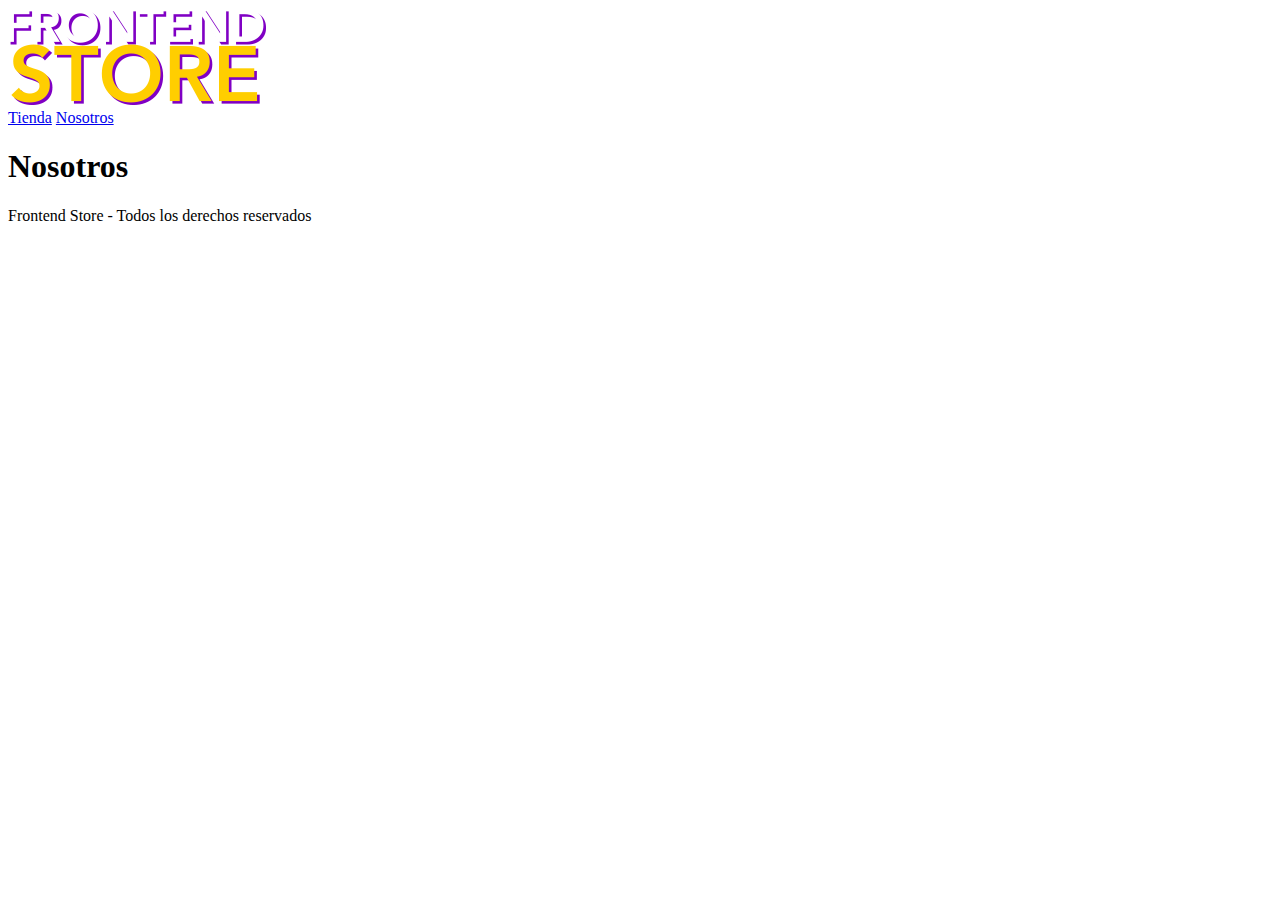
==== nosotros.html @ 75f6853a "Se crean los enlaces y se crean las paginas de navegaxión dentro del sitio" ====
<!DOCTYPE html>
<html lang="en">
<head>
    <meta charset="UTF-8">
    <meta http-equiv="X-UA-Compatible" content="IE=edge">
    <meta name="viewport" content="width=device-width, initial-scale=1.0">
    <title>Front end Store</title>
    <link rel="stylesheet" href="css/Normalice.css">
    <link rel="stylesheet" href="css/Styles.css">
    <link rel="preconnect" href="https://fonts.googleapis.com">
<link rel="preconnect" href="https://fonts.gstatic.com" crossorigin>
<link href="https://fonts.googleapis.com/css2?family=Staatliches&display=swap" rel="stylesheet">
</head>
<body>
    <header class="header"> <!--Bloque-->

        <a href="index.html">
            <img class="header__logo" src="img/logo.png" alt="Nuestro logo"><!--Elemento de bloque-->
        </a>

    </header>

    <nav class="navegacion">
        <a href="index.html" class="navegacion__enlace ">Tienda</a> <!--Modificador-->
        <a href="nosotros.html" class="navegacion__enlace navegacion__enlace--activo">Nosotros</a>
    </nav>

    <main class="contenedor">
        <h1>Nosotros</h1>
    </main>

    <footer class="footer">
       <p class="footer__texto">Frontend Store - Todos los derechos reservados</p> 
    </footer>

  

</body>
</html>
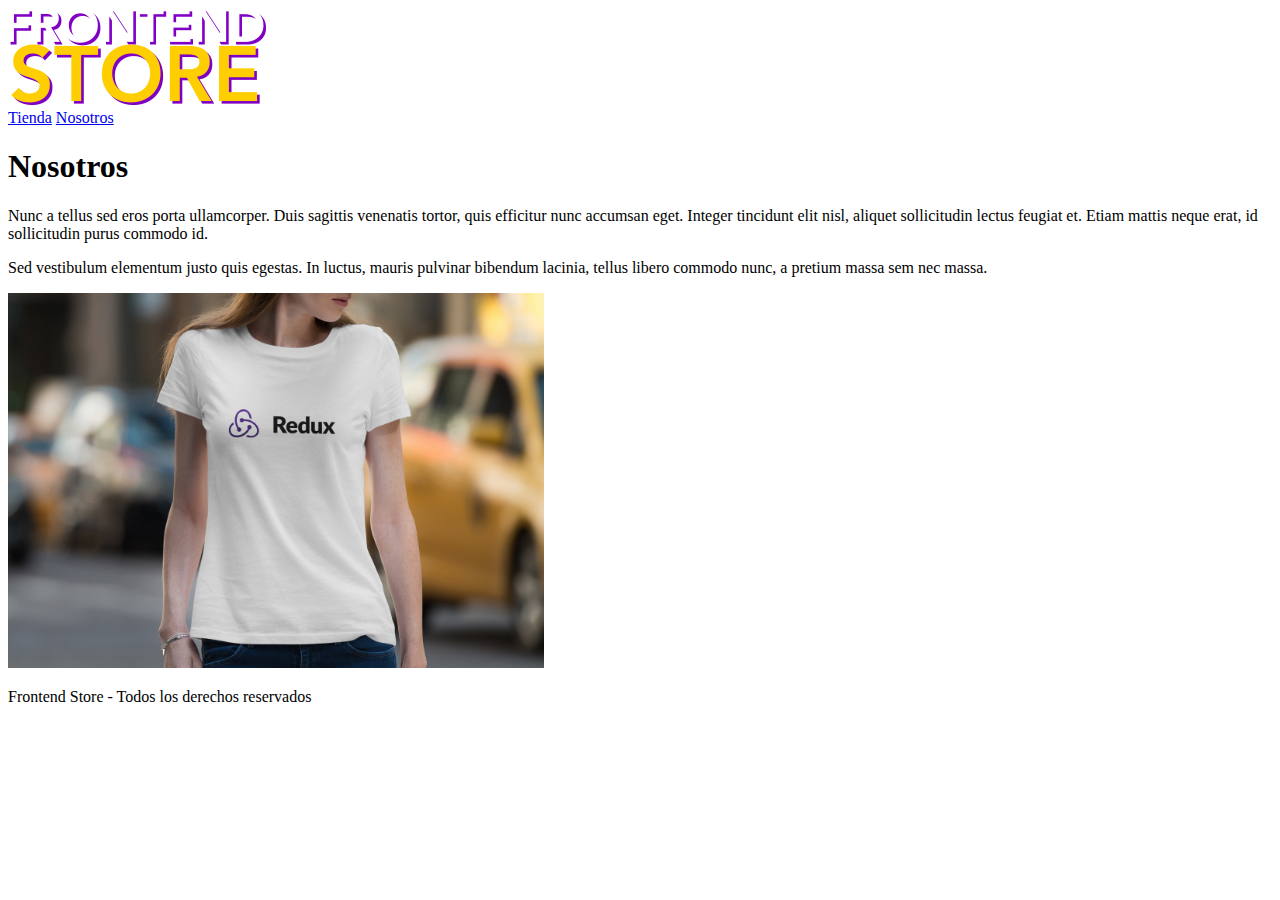
==== commit 57a21596: "Se añade el contenido de nosotros y se usa grid para hacer el layout" ====
--- a/nosotros.html
+++ b/nosotros.html
@@ -27,6 +27,18 @@
 
     <main class="contenedor">
         <h1>Nosotros</h1>
+        <div class="nosotros">
+            <div class="nosotros__contenido">
+                <p>
+                    Nunc a tellus sed eros porta ullamcorper. Duis sagittis venenatis tortor, quis efficitur nunc accumsan eget. Integer tincidunt elit nisl, aliquet sollicitudin lectus feugiat et. Etiam mattis neque erat, id sollicitudin purus commodo id. 
+                </p>
+                <p>
+                    Sed vestibulum elementum justo quis egestas. In luctus, mauris pulvinar bibendum lacinia, tellus libero commodo nunc, a pretium massa sem nec massa. 
+                </p>
+
+            </div>
+            <img class="nosotros__imagen" src="img/nosotros.jpg" alt="Nosotros">
+        </div>
     </main>
 
     <footer class="footer">
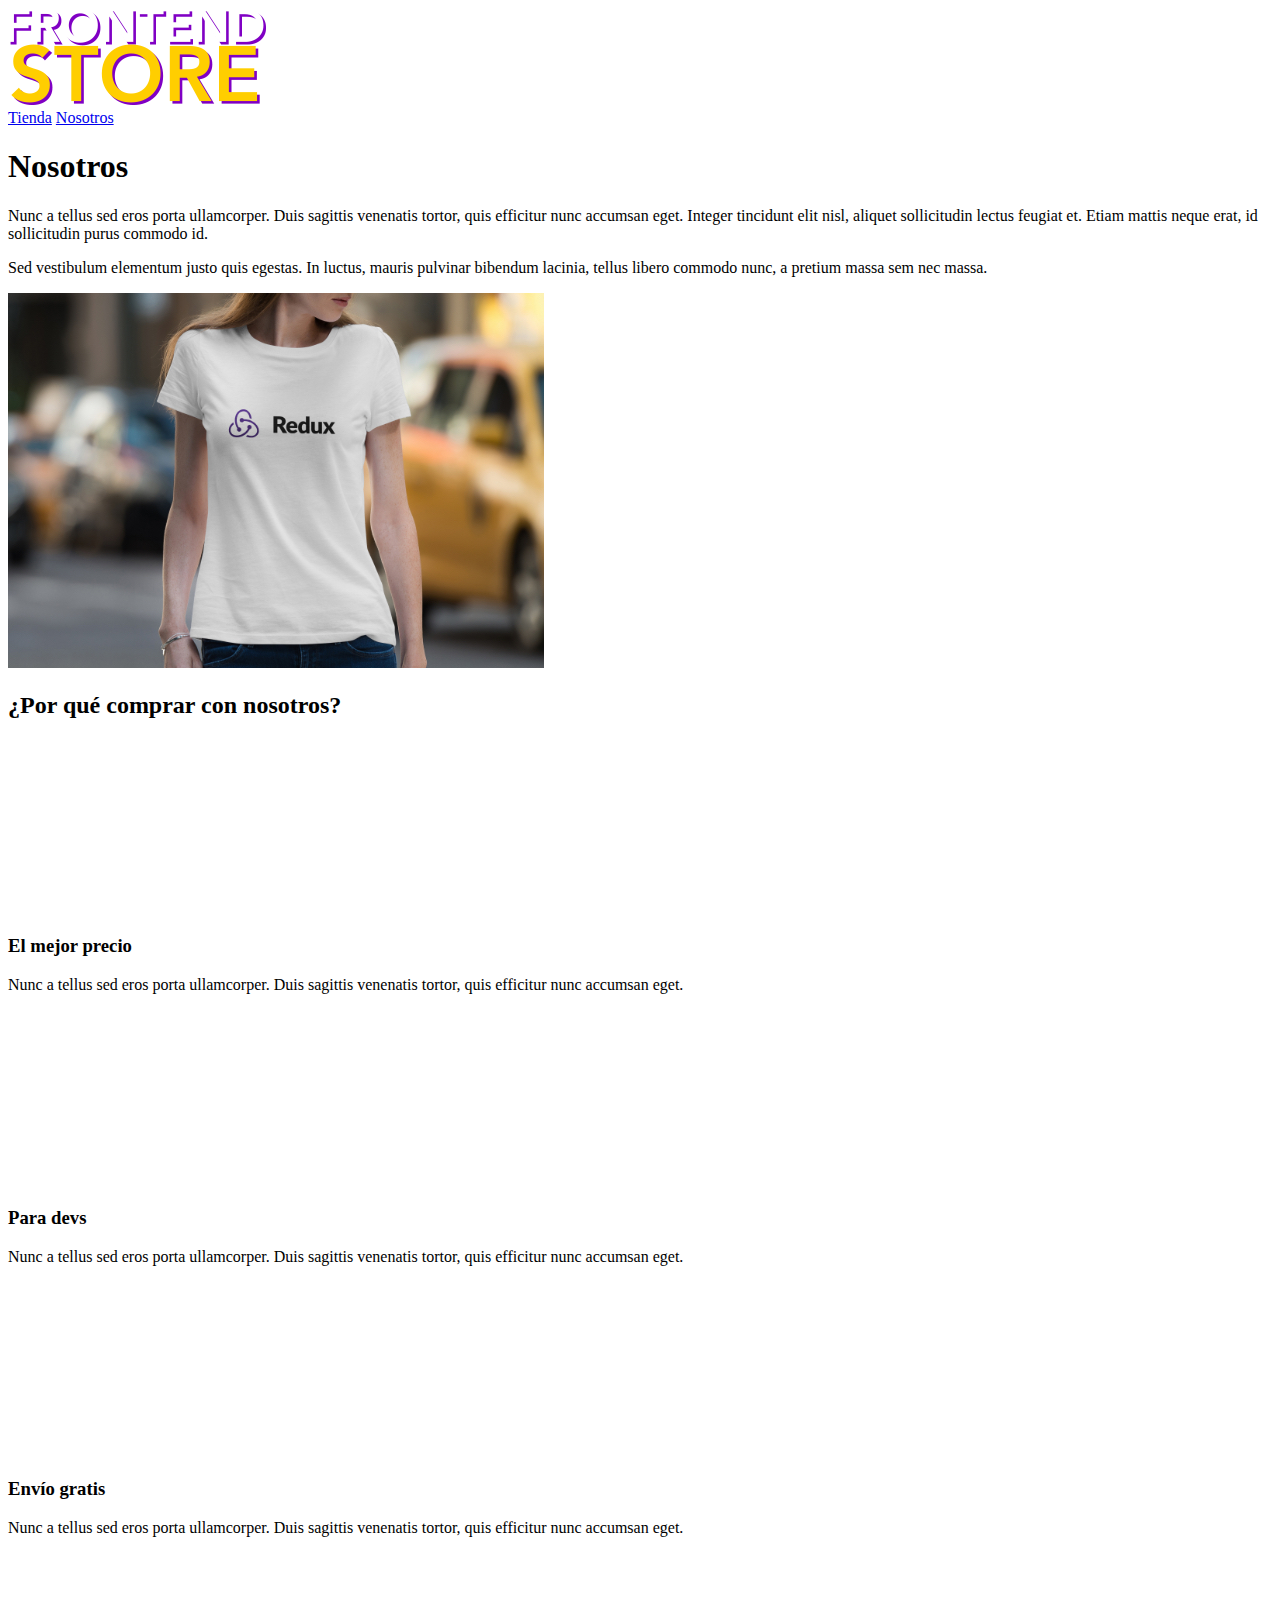
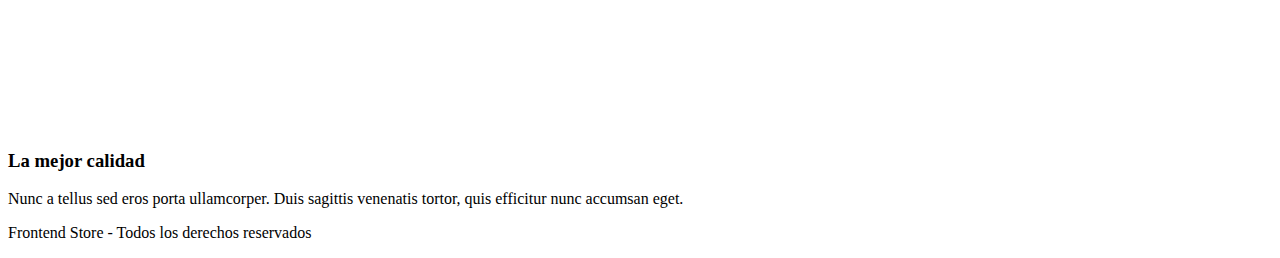
==== commit c5695474: "Layout y estilos a los iconos" ====
--- a/nosotros.html
+++ b/nosotros.html
@@ -29,10 +29,10 @@
         <h1>Nosotros</h1>
         <div class="nosotros">
             <div class="nosotros__contenido">
-                <p>
+                <p class="nostros_contenido--parrafo" >
                     Nunc a tellus sed eros porta ullamcorper. Duis sagittis venenatis tortor, quis efficitur nunc accumsan eget. Integer tincidunt elit nisl, aliquet sollicitudin lectus feugiat et. Etiam mattis neque erat, id sollicitudin purus commodo id. 
                 </p>
-                <p>
+                <p class="nostros_contenido--parrafo">
                     Sed vestibulum elementum justo quis egestas. In luctus, mauris pulvinar bibendum lacinia, tellus libero commodo nunc, a pretium massa sem nec massa. 
                 </p>
 
@@ -40,6 +40,41 @@
             <img class="nosotros__imagen" src="img/nosotros.jpg" alt="Nosotros">
         </div>
     </main>
+
+    <section class="contenedor comprar">
+        <h2 class="comprar__titulo">
+            ¿Por qué comprar con nosotros?
+        </h2>
+
+        <div class="bloques">
+            <div class="bloque">
+                <img class="bloque__imagen" src="img/icono_1.png" alt="comprar">
+                    <h3 class="bloque_titulo">El mejor precio</h3>
+                    <p>Nunc a tellus sed eros porta ullamcorper. Duis sagittis venenatis tortor, quis efficitur nunc accumsan eget.</p>
+            </div> <!--Bloque-->
+
+            <div class="bloque">
+                <img class="bloque__imagen" src="img/icono_2.png" alt="comprar">
+                    <h3 class="bloque_titulo">Para devs</h3>
+                    <p>Nunc a tellus sed eros porta ullamcorper. Duis sagittis venenatis tortor, quis efficitur nunc accumsan eget.</p>
+            </div> <!--Bloque-->
+
+            <div class="bloque">
+                <img class="bloque__imagen" src="img/icono_3.png" alt="comprar">
+                    <h3 class="bloque_titulo">Envío gratis</h3>
+                    <p>Nunc a tellus sed eros porta ullamcorper. Duis sagittis venenatis tortor, quis efficitur nunc accumsan eget.</p>
+            </div> <!--Bloque-->
+
+            <div class="bloque">
+                <img class="bloque__imagen" src="img/icono_4.png" alt="comprar">
+                    <h3 class="bloque_titulo">La mejor calidad</h3>
+                    <p>Nunc a tellus sed eros porta ullamcorper. Duis sagittis venenatis tortor, quis efficitur nunc accumsan eget.</p>
+            </div> <!--Bloque-->
+
+           
+        </div><!--Bloques-->
+
+    </section>
 
     <footer class="footer">
        <p class="footer__texto">Frontend Store - Todos los derechos reservados</p> 
